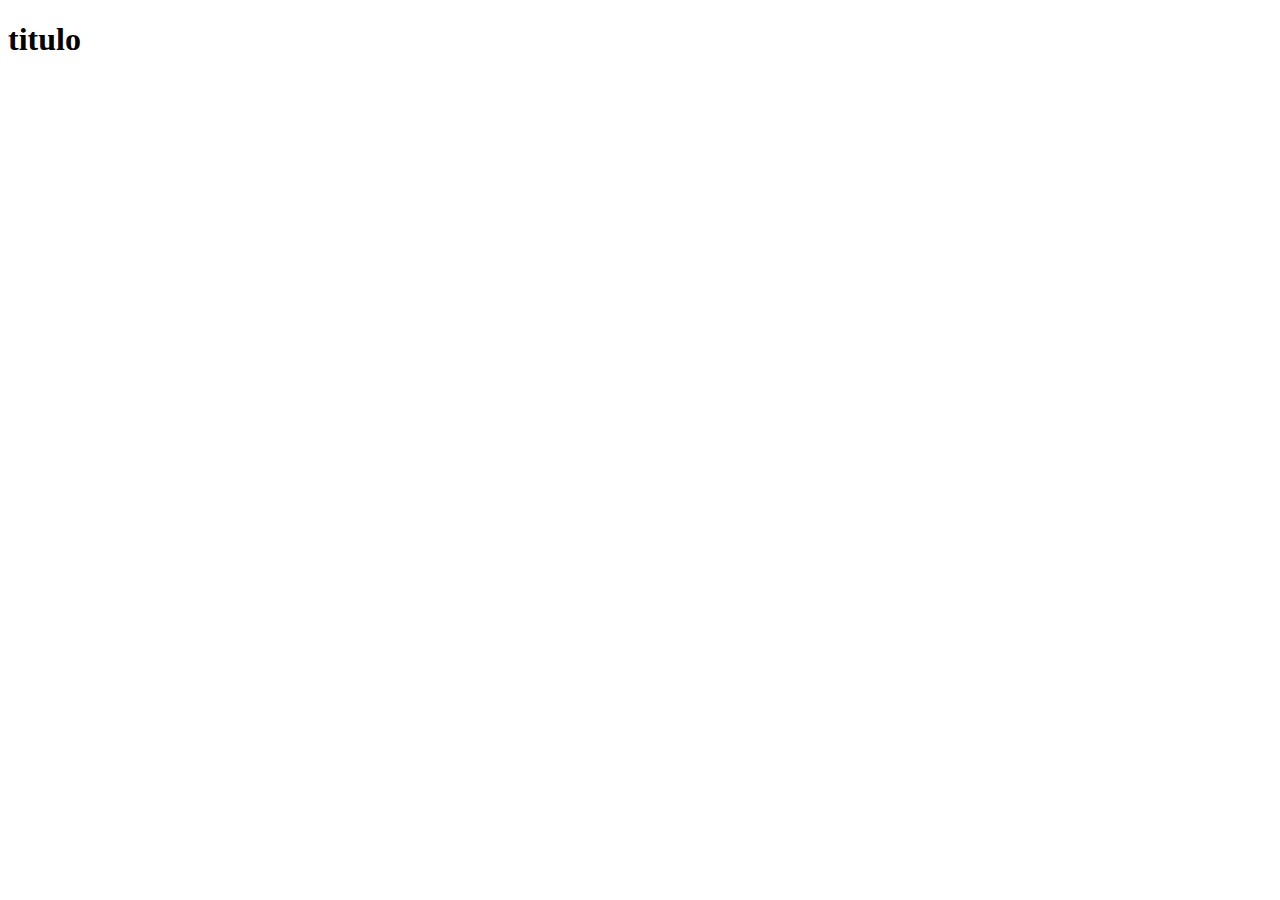
==== perfilroberio.html @ c497e187 "inicio" ====
<!DOCTYPE html>
<html lang="pt-BR">
<head>
    <meta charset="UTF-8">
    <meta http-equiv="X-UA-Compatible" content="IE=edge">
    <meta name="viewport" content="width=device-width, initial-scale=1.0">
    <title>Portifólio do Robério</title>
</head>
    <body>
        <h1>titulo</h1>
    </body>
</html>
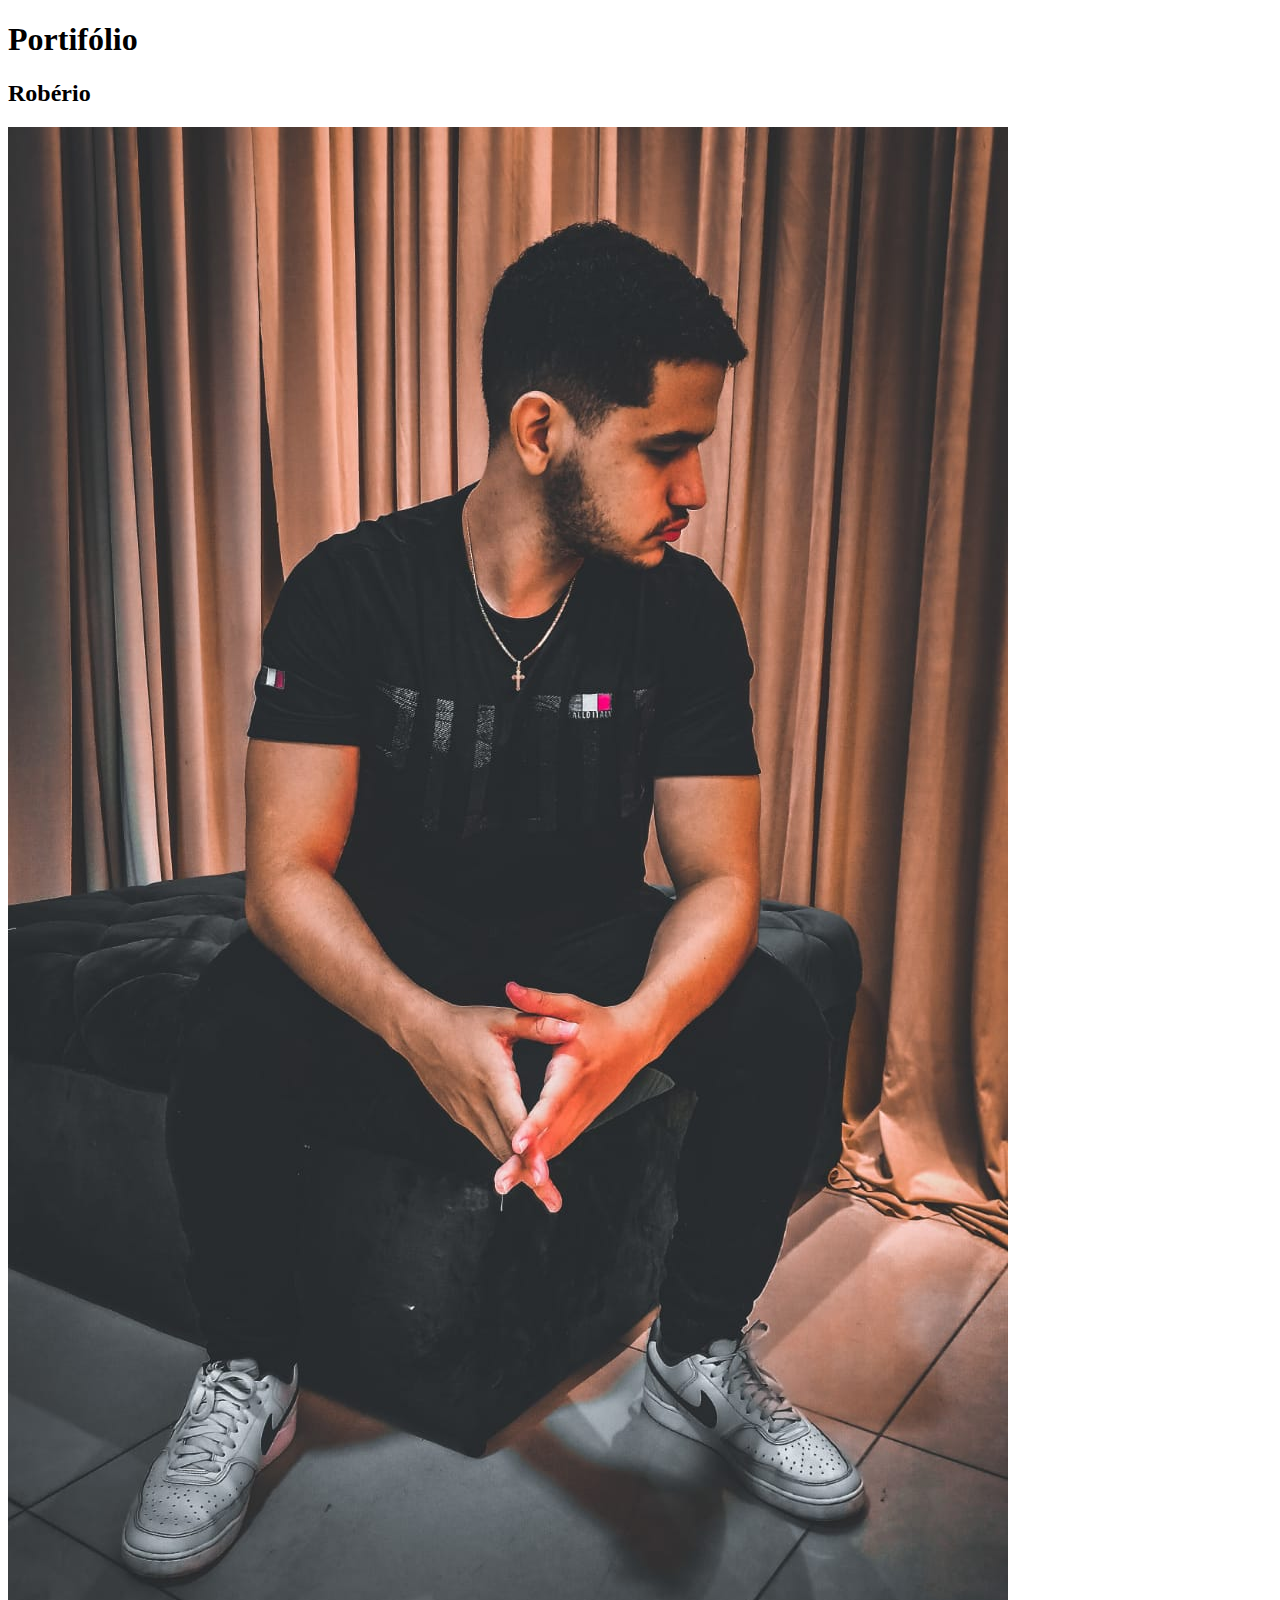
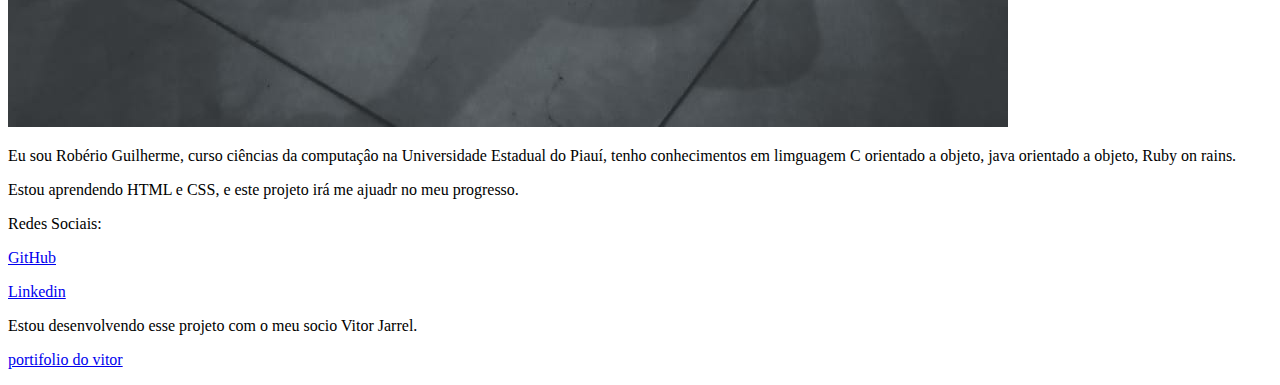
==== commit a17acafb: "portifolio completo" ====
--- a/perfilroberio.html
+++ b/perfilroberio.html
@@ -7,6 +7,16 @@
     <title>Portifólio do Robério</title>
 </head>
     <body>
-        <h1>titulo</h1>
+        <h1>Portifólio</h1>
+        <h2>Robério</h2>
+        <img src="Imagens/WhatsApp Image 2023-03-08 at 16.20.52.jpeg" alt="foto do Robério">
+        <p>Eu sou Robério Guilherme, curso ciências da computaçâo na Universidade Estadual do Piauí, tenho conhecimentos em limguagem C orientado a objeto, java orientado a objeto, Ruby on rains.</p>
+        <p>Estou aprendendo HTML e CSS, e este projeto irá me ajuadr no meu progresso.</p> 
+        <p>Redes Sociais:</p>
+        <p><a href="https://github.com/roberio3620" target="_blank" rel="externa" > GitHub </a> </p> 
+        <p><a href="https://www.linkedin.com/in/rob%C3%A9rio-guilherme-58a464249/" target="_blank" rel="externa">Linkedin</a></p>
+        <p></p>
+        <p>Estou desenvolvendo esse projeto com o meu socio Vitor Jarrel.</p>
+        <p><a href="/index.html" target="_blank" rel="externa"> portifolio do vitor</a> </p>
     </body>
 </html>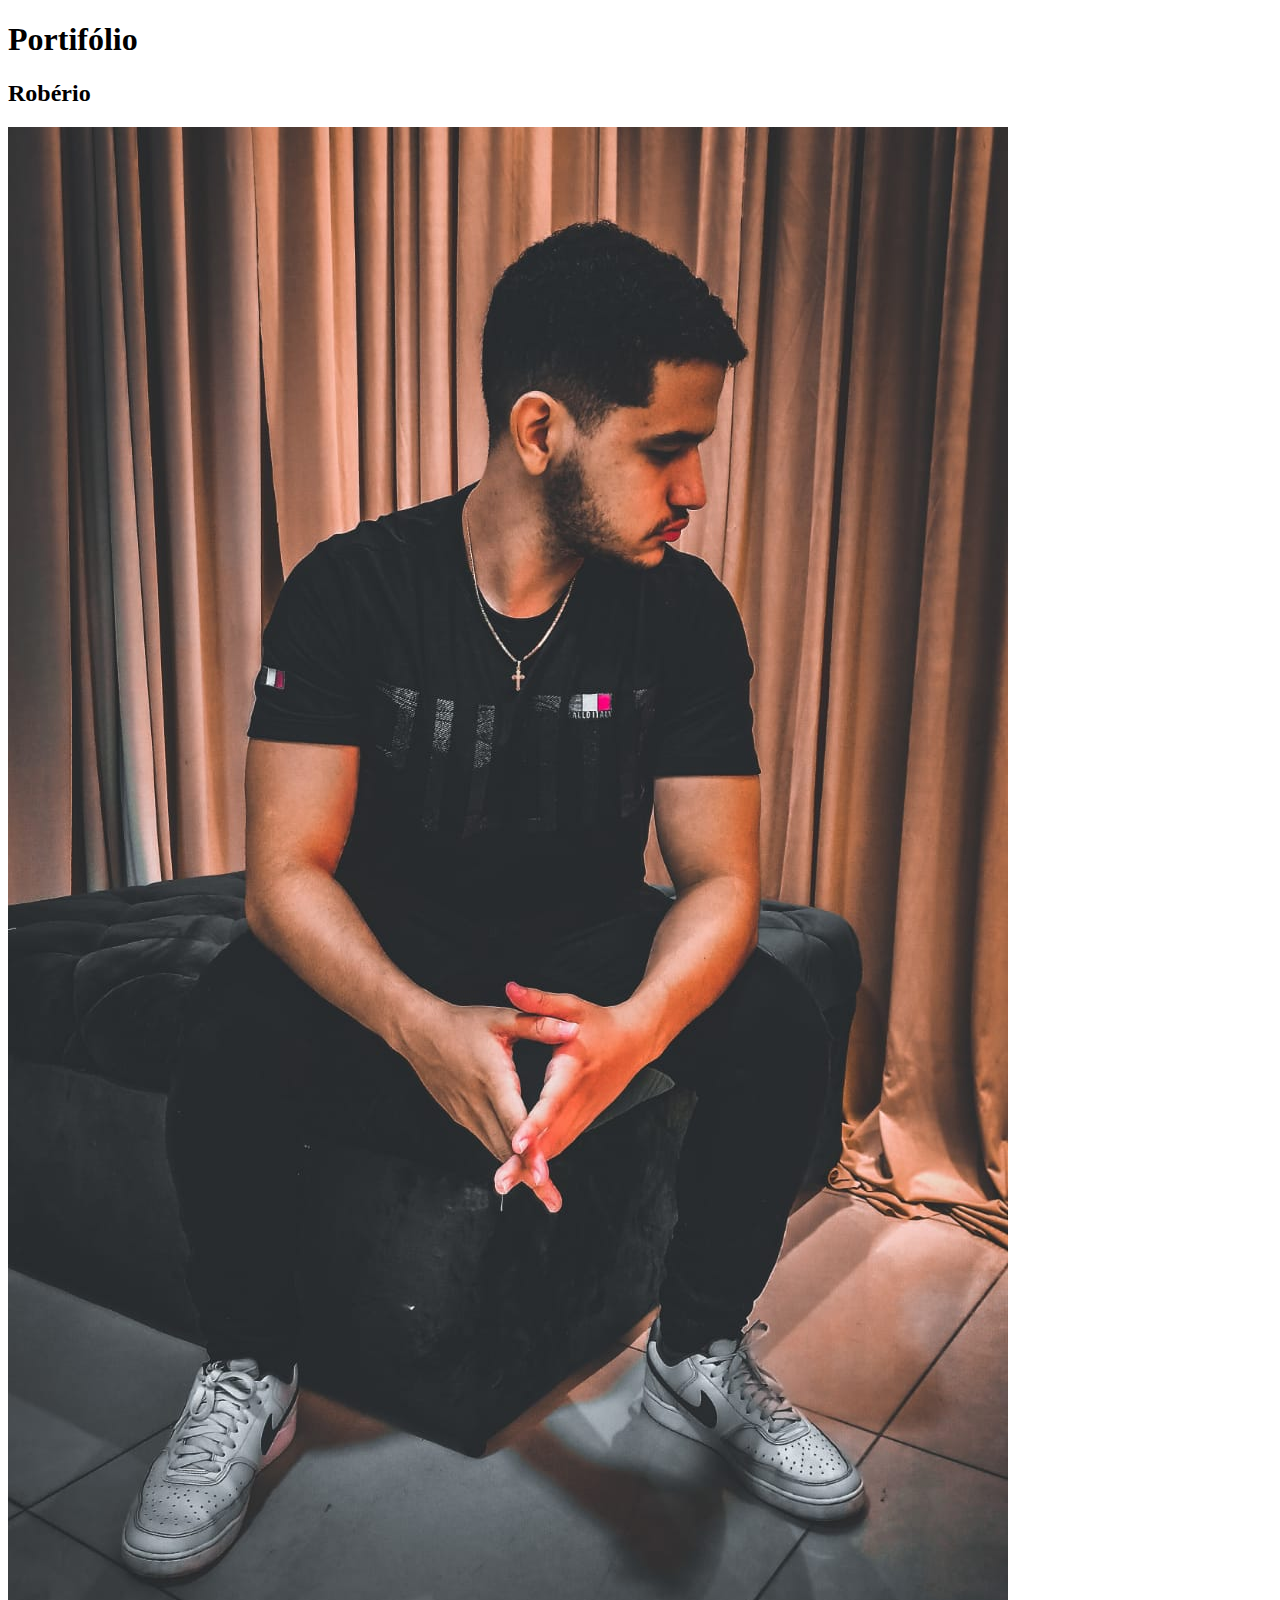
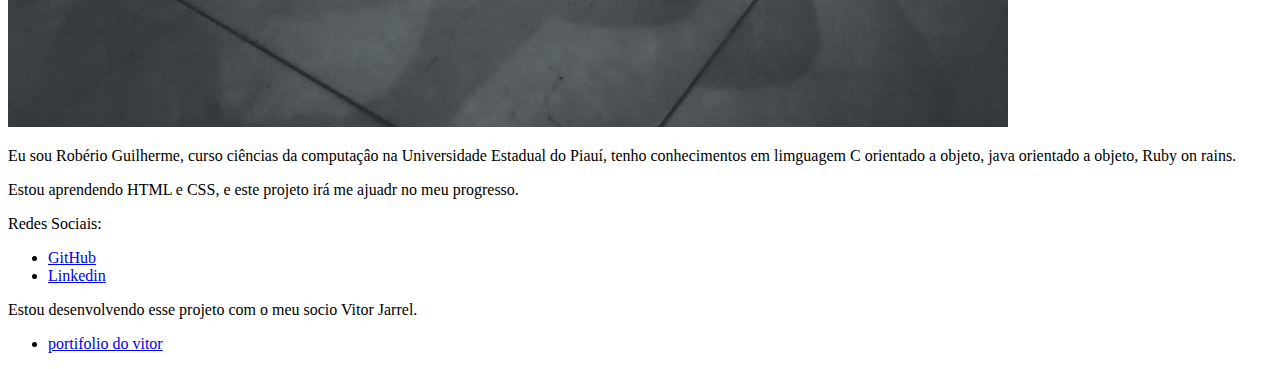
==== commit bef706c5: "lista" ====
--- a/perfilroberio.html
+++ b/perfilroberio.html
@@ -13,10 +13,12 @@
         <p>Eu sou Robério Guilherme, curso ciências da computaçâo na Universidade Estadual do Piauí, tenho conhecimentos em limguagem C orientado a objeto, java orientado a objeto, Ruby on rains.</p>
         <p>Estou aprendendo HTML e CSS, e este projeto irá me ajuadr no meu progresso.</p> 
         <p>Redes Sociais:</p>
-        <p><a href="https://github.com/roberio3620" target="_blank" rel="externa" > GitHub </a> </p> 
-        <p><a href="https://www.linkedin.com/in/rob%C3%A9rio-guilherme-58a464249/" target="_blank" rel="externa">Linkedin</a></p>
+         <ul>
+            <li><a href="https://github.com/roberio3620" target="_blank" rel="externa" > GitHub </a> </li> 
+            <li><a href="https://www.linkedin.com/in/rob%C3%A9rio-guilherme-58a464249/" target="_blank" rel="externa">Linkedin</a></li>
+         </ul>
         <p></p>
         <p>Estou desenvolvendo esse projeto com o meu socio Vitor Jarrel.</p>
-        <p><a href="/index.html" target="_blank" rel="externa"> portifolio do vitor</a> </p>
+        <ul><li><a href="/index.html" target="_blank" rel="externa"> portifolio do vitor</a></li></ul>
     </body>
 </html>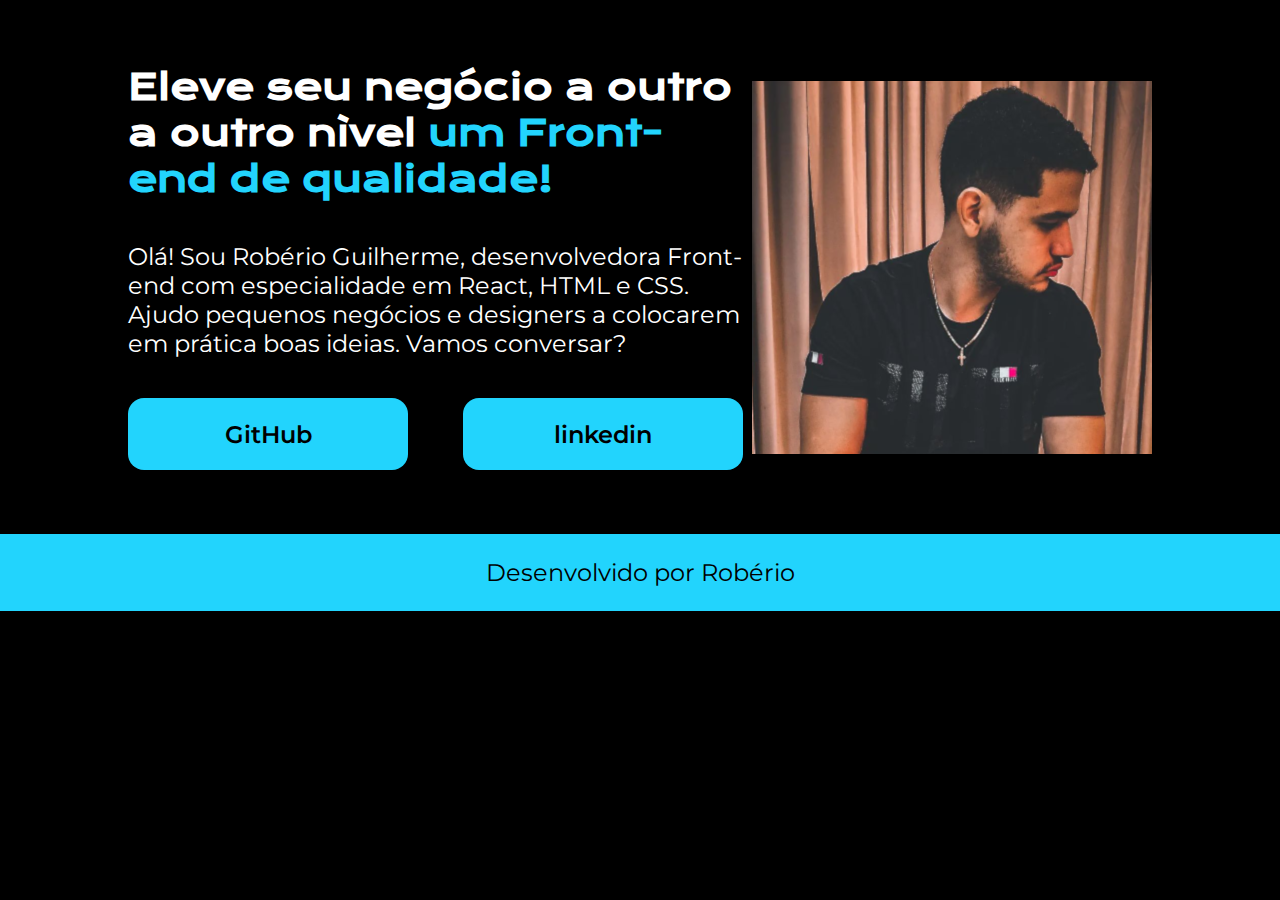
==== commit c1376ecf: "estlizando" ====
--- a/perfilroberio.html
+++ b/perfilroberio.html
@@ -4,21 +4,24 @@
     <meta charset="UTF-8">
     <meta http-equiv="X-UA-Compatible" content="IE=edge">
     <meta name="viewport" content="width=device-width, initial-scale=1.0">
-    <title>Portifólio do Robério</title>
+    <title>Portifolio</title>
+    <link rel="stylesheet" href="./estilos/robestilo.css">
 </head>
-    <body>
-        <h1>Portifólio</h1>
-        <h2>Robério</h2>
-        <img src="Imagens/WhatsApp Image 2023-03-08 at 16.20.52.jpeg" alt="foto do Robério">
-        <p>Eu sou Robério Guilherme, curso ciências da computaçâo na Universidade Estadual do Piauí, tenho conhecimentos em limguagem C orientado a objeto, java orientado a objeto, Ruby on rains.</p>
-        <p>Estou aprendendo HTML e CSS, e este projeto irá me ajuadr no meu progresso.</p> 
-        <p>Redes Sociais:</p>
-         <ul>
-            <li><a href="https://github.com/roberio3620" target="_blank" rel="externa" > GitHub </a> </li> 
-            <li><a href="https://www.linkedin.com/in/rob%C3%A9rio-guilherme-58a464249/" target="_blank" rel="externa">Linkedin</a></li>
-         </ul>
-        <p></p>
-        <p>Estou desenvolvendo esse projeto com o meu socio Vitor Jarrel.</p>
-        <ul><li><a href="/index.html" target="_blank" rel="externa"> portifolio do vitor</a></li></ul>
-    </body>
-</html>+
+<body>
+    <header></header>      
+    <main class="apres">
+        <section class="apres__cont">
+            <h1 class="apres__cont__tit">Eleve seu negócio a outro a outro nìvel <strong class="titulo-destaque">um Front-end de qualidade!</strong></h1> 
+            <p class="apres__cont__text">Olá! Sou Robério Guilherme, desenvolvedora Front-end com especialidade em React, HTML e CSS. Ajudo pequenos negócios e designers a colocarem em prática boas ideias. Vamos conversar?</p>
+            <div class="apres__links">
+                <a class="apres__links__but" href="https://github.com/roberio3620">GitHub</a>
+                <a class="apres__links__but" href="https://www.linkedin.com/in/rob%C3%A9rio-guilherme-58a464249/">linkedin</a> 
+            </div>
+        </section>
+        <img src="./Imagens/ftrob2.png" alt="foto robério">       
+        </main>
+        <footer class="rodape">
+            <p>Desenvolvido por Robério</p>
+        </footer>
+</body>--- a/estilos/robestilo.css
+++ b/estilos/robestilo.css
@@ -0,0 +1,63 @@
+@import url('https://fonts.googleapis.com/css2?family=Krona+One&display=swap');
+@import url('https://fonts.googleapis.com/css2?family=Montserrat&display=swap');
+@import url('https://fonts.googleapis.com/css2?family=Montserrat:wght@600&display=swap');
+*{
+    margin: 0;
+    padding: 0;
+}
+
+body{
+    height: 100vh;
+    box-sizing: border-box;
+    background-color: black;
+    color: white;
+}
+.titulo-destaque{
+    color: #22D4FD; 
+}
+.apres{
+    padding: 8%10%;
+    padding: 5% 10%;
+    display: flex;
+    align-items: center;
+    justify-content: space-between;
+}
+.apres__cont{
+    width: 615px;
+    display: flex;
+    flex-direction: column;
+    gap: 40px;
+}
+.apres__cont__tit{
+    font-size: 36px;
+    font-family: 'Krona One', sans-serif;
+}
+.apres__cont__text{
+    font-size: 24px;
+    font-family: 'Montserrat', sans-serif;
+}
+.apres__links{
+    display: flex;
+    justify-content: space-between;
+}
+.apres__links__but{
+    background-color: #22D4FD;
+    width: 280px;
+    text-align: center;
+    border-radius: 16px;
+    font-size: 24px;
+    font-weight: 600;
+    padding: 21.5px 0;
+    color: black;
+    font-family: 'Montserrat', sans-serif;
+    text-decoration: none;
+}
+.rodape{
+    padding: 24px;
+    color: black;
+    background-color: #22D4FD;
+    text-align: center;
+    font-family: 'Montserrat', sans-serif;
+    font-size: 24px;
+    font-weight: 400;
+}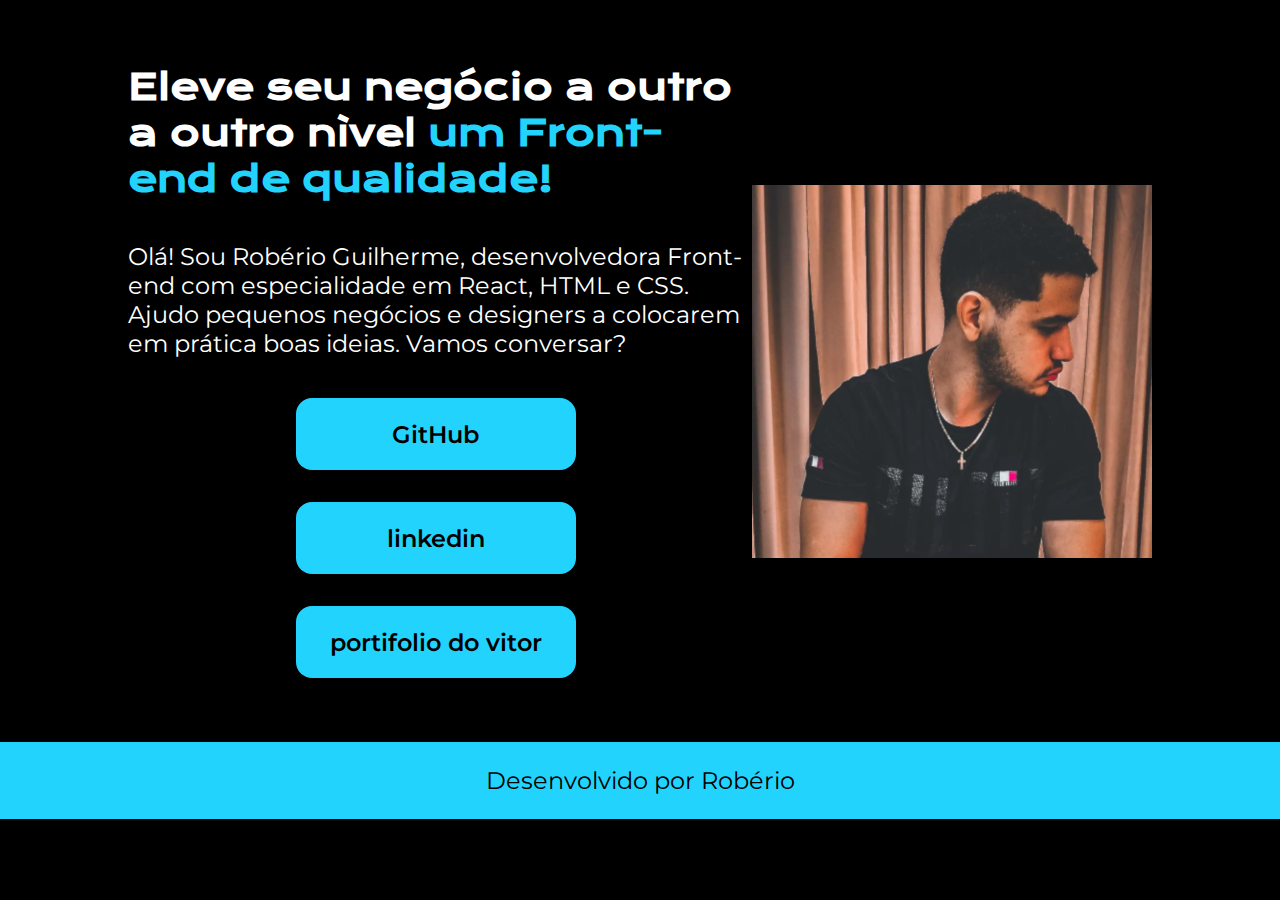
==== commit 6344ffde: "butão do vitor" ====
--- a/perfilroberio.html
+++ b/perfilroberio.html
@@ -17,6 +17,7 @@
             <div class="apres__links">
                 <a class="apres__links__but" href="https://github.com/roberio3620">GitHub</a>
                 <a class="apres__links__but" href="https://www.linkedin.com/in/rob%C3%A9rio-guilherme-58a464249/">linkedin</a> 
+                <a  class="apres__links__but" href="/index.html" target="_blank" rel="externa"> portifolio do vitor</a>
             </div>
         </section>
         <img src="./Imagens/ftrob2.png" alt="foto robério">       
--- a/estilos/robestilo.css
+++ b/estilos/robestilo.css
@@ -38,7 +38,10 @@
 }
 .apres__links{
     display: flex;
+    flex-direction: column;
     justify-content: space-between;
+    align-items: center;
+    gap: 32px;
 }
 .apres__links__but{
     background-color: #22D4FD;
